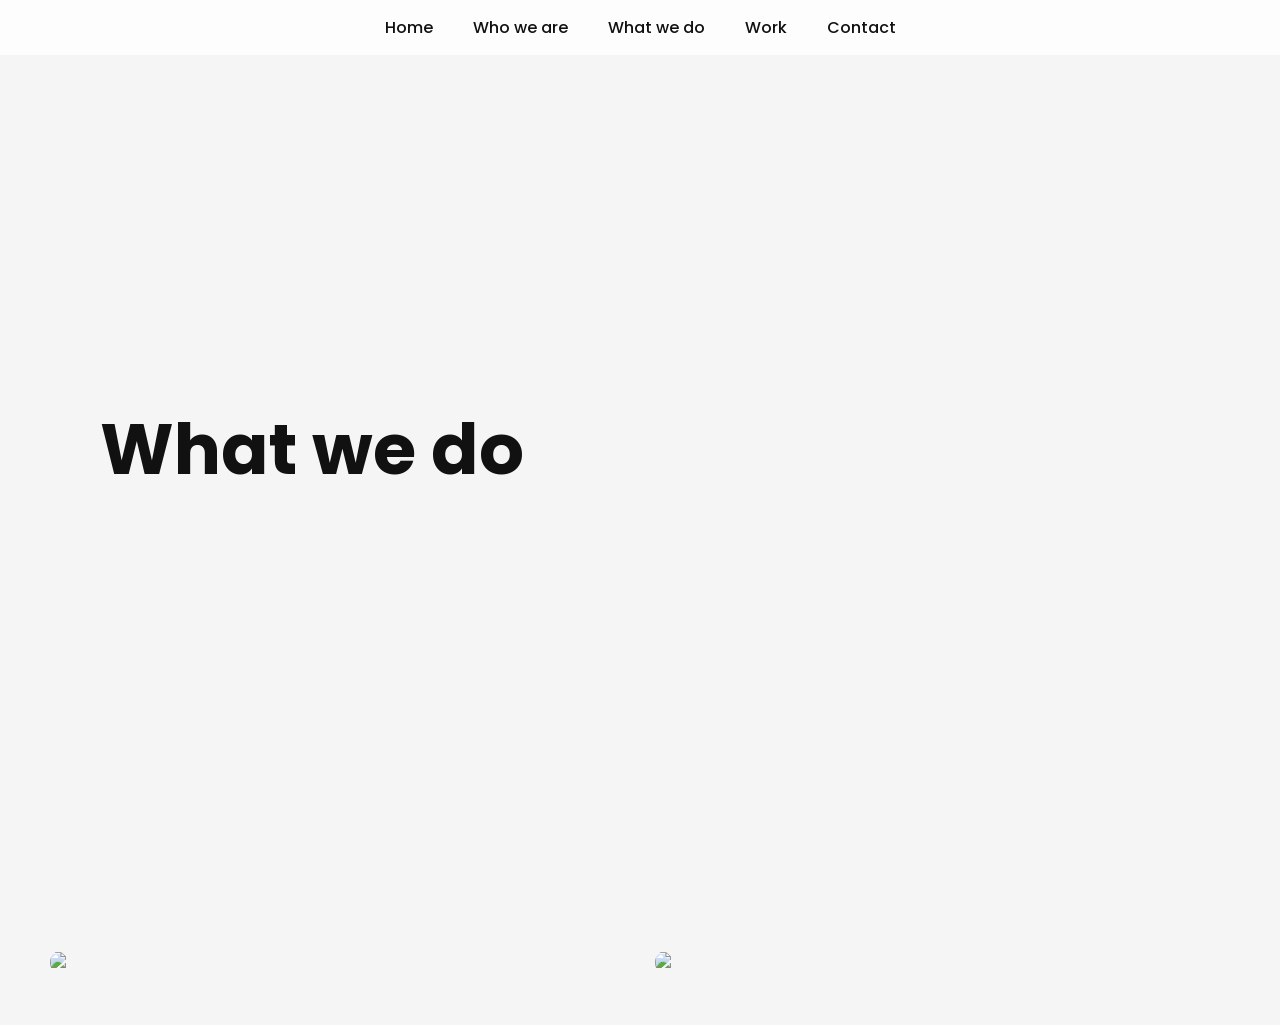
==== services.html @ 78a8ca4c "Create services.html" ====
<!DOCTYPE html>
<html>
<head>
<title>Services</title>
<link rel="stylesheet" href="style.css">
</head>

<body>

<nav>
  <a href="index.html">Home</a>
  <a href="about.html">Who we are</a>
  <a href="services.html">What we do</a>
  <a href="work.html">Work</a>
  <a href="contact.html">Contact</a>
</nav>

<section class="hero">
  <h1>What we do</h1>
</section>

<section class="grid">
  <div class="card">
    <img src="https://images.unsplash.com/photo-1519389950473-47ba0277781c">
    <div class="overlay">Web Design</div>
  </div>

  <div class="card">
    <img src="https://images.unsplash.com/photo-1504384308090-c894fdcc538d">
    <div class="overlay">SEO</div>
  </div>
</section>

</body>
</html>
---- style.css ----
@import url('https://fonts.googleapis.com/css2?family=Poppins:wght@300;500;700&display=swap');

* {
  margin: 0;
  padding: 0;
  box-sizing: border-box;
  font-family: 'Poppins', sans-serif;
}

body {
  background: #f5f5f5;
  color: #111;
  transition: 0.3s;
}

/* NAV */
nav {
  position: fixed;
  width: 100%;
  top: 0;
  backdrop-filter: blur(10px);
  background: rgba(255,255,255,0.8);
  display: flex;
  justify-content: center;
  padding: 15px;
  z-index: 1000;
}

nav a {
  margin: 0 20px;
  text-decoration: none;
  color: #111;
  font-weight: 500;
}

nav a:hover {
  color: red;
}

/* HERO */
.hero {
  height: 100vh;
  display: flex;
  align-items: center;
  padding: 100px;
}

.hero h1 {
  font-size: 70px;
}

.hero span {
  color: red;
}

/* GRID */
.grid {
  display: grid;
  grid-template-columns: repeat(auto-fit, minmax(300px, 1fr));
  gap: 30px;
  padding: 50px;
}

.card {
  overflow: hidden;
  border-radius: 15px;
  position: relative;
}

.card img {
  width: 100%;
  transition: 0.4s;
}

.card:hover img {
  transform: scale(1.1);
}

.overlay {
  position: absolute;
  bottom: 0;
  background: rgba(0,0,0,0.6);
  color: white;
  width: 100%;
  padding: 15px;
  opacity: 0;
  transition: 0.3s;
}

.card:hover .overlay {
  opacity: 1;
}

/* BUTTON */
.btn {
  padding: 10px 20px;
  background: black;
  color: white;
  text-decoration: none;
  border-radius: 5px;
}

/* DARK MODE */
.dark {
  background: #111;
  color: white;
}

/* FOOTER */
footer {
  text-align: center;
  padding: 30px;
}
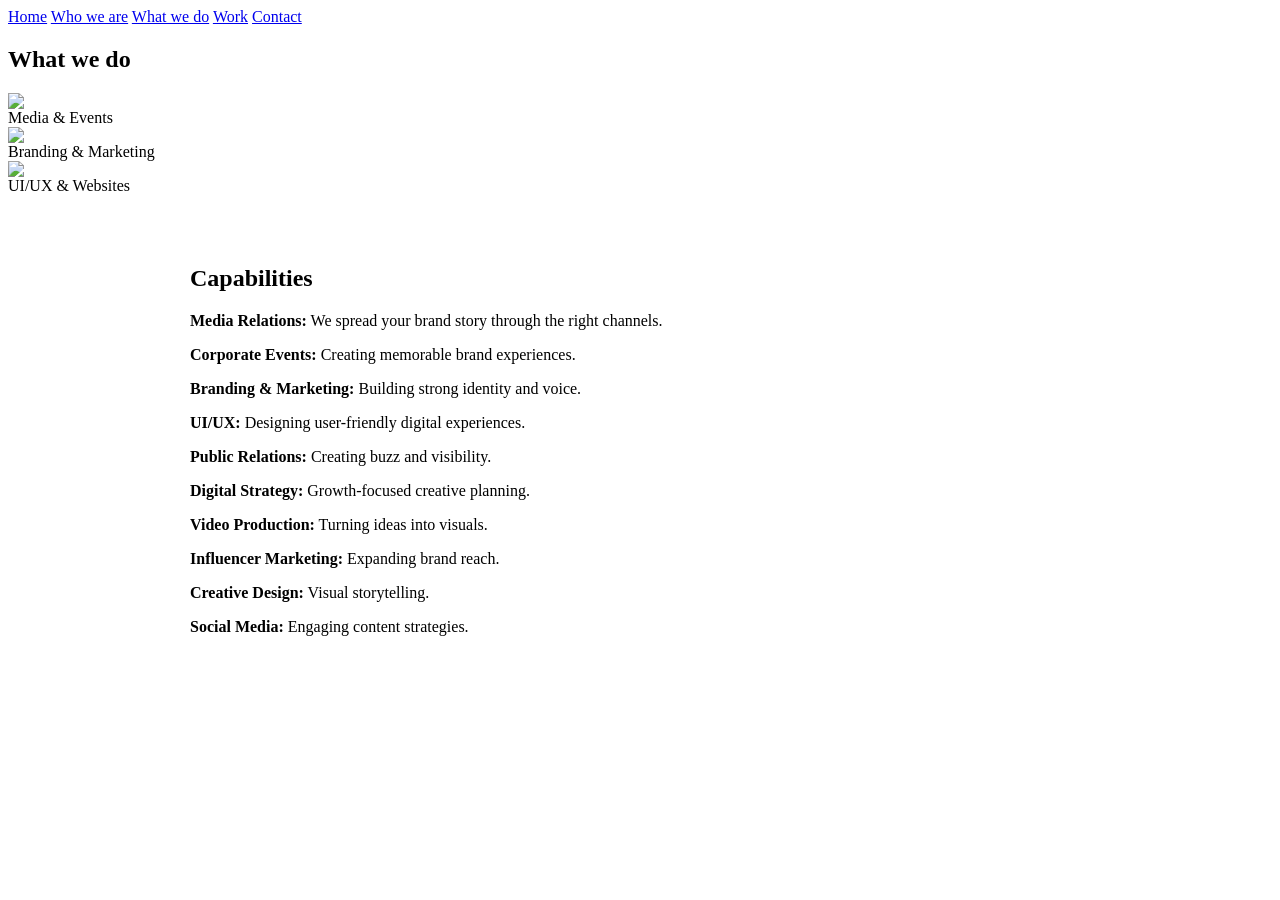
==== commit 3bd45497: "Update services.html" ====
--- a/services.html
+++ b/services.html
@@ -1,10 +1,3 @@
-<!DOCTYPE html>
-<html>
-<head>
-<title>Services</title>
-<link rel="stylesheet" href="style.css">
-</head>
-
 <body>
 
 <nav>
@@ -16,20 +9,44 @@
 </nav>
 
 <section class="hero">
-  <h1>What we do</h1>
+  <h1 class="fade-up">What we do</h1>
 </section>
 
 <section class="grid">
-  <div class="card">
-    <img src="https://images.unsplash.com/photo-1519389950473-47ba0277781c">
-    <div class="overlay">Web Design</div>
+
+  <div class="card fade-up">
+    <img src="https://images.unsplash.com/photo-1492724441997-5dc865305da7">
+    <div class="overlay">Media & Events</div>
   </div>
 
-  <div class="card">
+  <div class="card fade-up">
+    <img src="https://images.unsplash.com/photo-1522202176988-66273c2fd55f">
+    <div class="overlay">Branding & Marketing</div>
+  </div>
+
+  <div class="card fade-up">
     <img src="https://images.unsplash.com/photo-1504384308090-c894fdcc538d">
-    <div class="overlay">SEO</div>
+    <div class="overlay">UI/UX & Websites</div>
   </div>
+
 </section>
 
+<section style="padding:50px; max-width:900px; margin:auto;">
+
+  <h2 class="fade-up">Capabilities</h2>
+
+  <p class="fade-up"><b>Media Relations:</b> We spread your brand story through the right channels.</p>
+  <p class="fade-up"><b>Corporate Events:</b> Creating memorable brand experiences.</p>
+  <p class="fade-up"><b>Branding & Marketing:</b> Building strong identity and voice.</p>
+  <p class="fade-up"><b>UI/UX:</b> Designing user-friendly digital experiences.</p>
+  <p class="fade-up"><b>Public Relations:</b> Creating buzz and visibility.</p>
+  <p class="fade-up"><b>Digital Strategy:</b> Growth-focused creative planning.</p>
+  <p class="fade-up"><b>Video Production:</b> Turning ideas into visuals.</p>
+  <p class="fade-up"><b>Influencer Marketing:</b> Expanding brand reach.</p>
+  <p class="fade-up"><b>Creative Design:</b> Visual storytelling.</p>
+  <p class="fade-up"><b>Social Media:</b> Engaging content strategies.</p>
+
+</section>
+
+<script src="script.js"></script>
 </body>
-</html>
